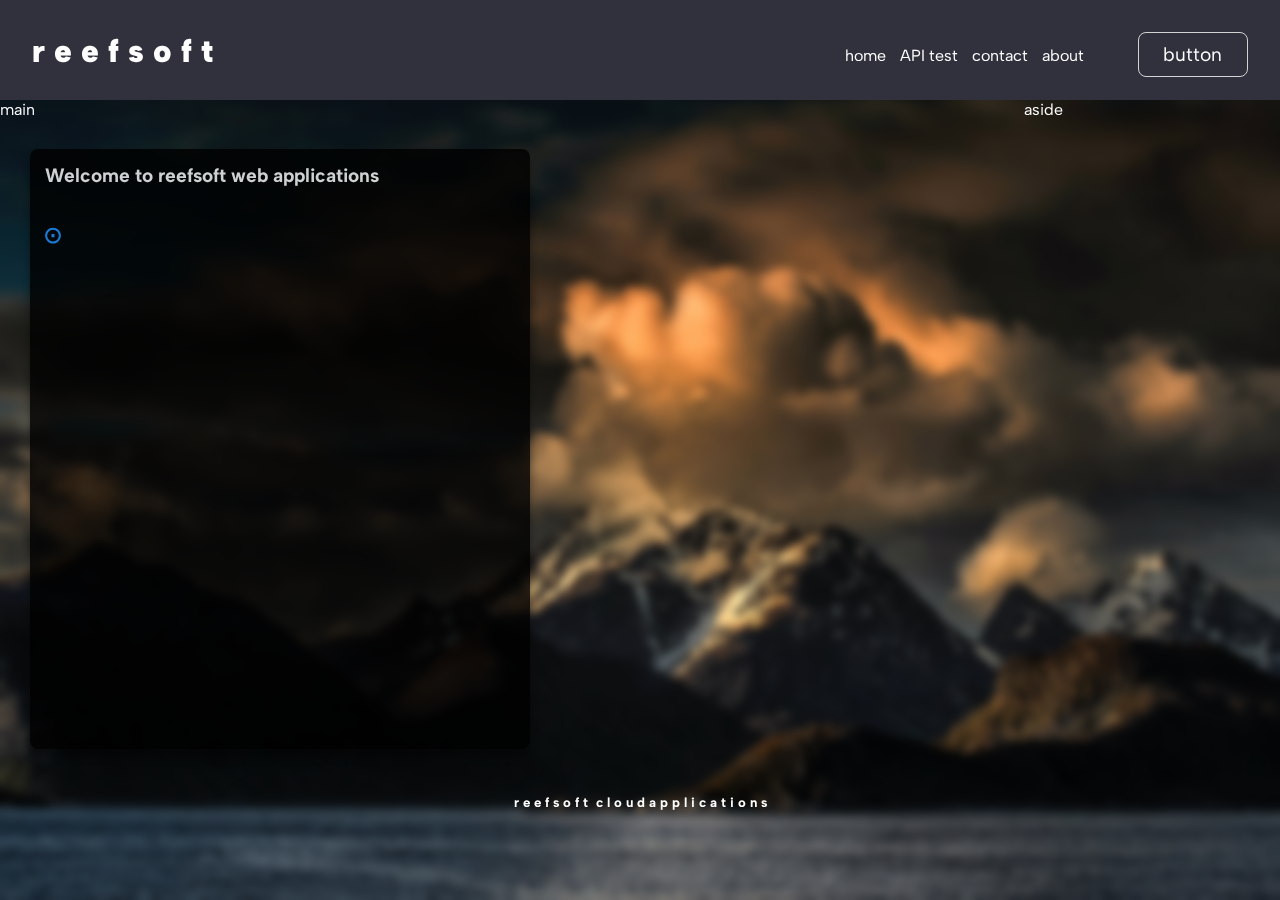
==== html/about.html @ 68220df8 "add contact.html and about.html" ====
<!DOCTYPE html>
<html lang="en">
	<head>
		<meta charset="UTF-8" />
		<meta name="viewport" content="width=device-width, initial-scale=1.0" />
		<link rel="stylesheet" href="/css/reset.css" />
		<link rel="stylesheet" href="/css/style.css" />
		<script type="module" src="/js/main.js"></script>

		<title>Document</title>
	</head>
	<body>
		<div class="wrapper">
			<header>
				<h2 class="site-name">r e e f s o f t</h2>

				<nav class="navigation">
					<a href="/index.html">home</a>
					<a href="/html/test.html">API test</a>
					<a href="/html/contact.html">contact</a>
					<a href="/html/about.html">about</a>
					<button id="btn-menu">button</button>
				</nav>
			</header>
			<main>
				main

				<div class="card-grid">
					<div class="card-style-main">
						<div class="card-content-main">
							<h3>Welcome to reefsoft web applications</h3>
							<br />

							<br />
							<h4>&xodot;</h4>
						</div>
					</div>
				</div>
			</main>
			<aside>aside</aside>
			<footer>
				<h5>r e e f s o f t &nbsp;c l o u d a p p l i c a t i o n s</h5>
			</footer>
		</div>
	</body>
</html>
---- css/style.css ----
@import url("https://fonts.googleapis.com/css2?family=Albert+Sans:wght@200&display=swap");

* {
	font-family: "Albert Sans", sans-serif;
	color: #fff;
}
body {
	background: url("/res/pexels-photo-3426361.jpeg") no-repeat;
	background-size: cover;
	backdrop-filter: blur(5px);
	overflow: auto;
	min-height: 100vh;
}
.wrapper {
	min-height: 100vh;
}
header {
	height: 100px;
	padding: 2em;
	background: #30313d;
	z-index: 99;
}
.site-name {
	width: 30%;

	font-size: 2em;
	text-decoration: none;
	font-weight: 900;
	user-select: none;
	float: left;
}
.navigation {
	width: 70%;
	text-align: right;
	float: left;
}
main {
	width: 80%;
	float: left;
}
aside {
	width: 20%;
	float: left;
}
footer {
	width: 100%;
	float: left;
	text-align: center;
	padding-top: 15px;
	padding-left: 15px;
	padding-right: 15px;
}
#btn-menu:hover {
	background: #d3d3d3;
	color: #30313d;
}
.navigation a {
	text-decoration: none;
	position: relative;
	margin-left: 10px;
}
.navigation a::before {
	content: "";
	position: absolute;
	width: 100%;
	height: 2px;
	border-radius: 4px;
	background-color: silver;
	bottom: 0;
	left: 0;
	transform-origin: right;
	transform: scaleX(0);
	transition: transform 0.3s ease-in-out;
}
.navigation a:hover::before {
	transform-origin: left;
	transform: scaleX(1);
}

#btn-menu {
	border: 1px solid #d3d3d3;
	border-radius: 8px;
	outline: 0;
	width: 110px;
	height: 45px;
	background: transparent;
	font-size: 1.2em;
	margin-left: 50px;
}
h2,
h3 {
	font-size: 1.2em;
}
h4::first-letter {
	color: dodgerblue;
}

.card-grid {
	display: grid;
	grid-template-columns: repeat(1, 1fr);
	grid-auto-rows: auto;
	grid-gap: 1rem;
}
.card-style-main {
	background-color: #000000;
	height: 600px;
	width: 500px;
	box-shadow: 0 8px 8px 0 rgba(0, 0, 0, 0.5);
	border-radius: 8px;
	text-align: left;
	opacity: 80%;
	margin: 30px;
}
.card-content-main {
	padding: 15px;
	height: 100px;
	overflow-wrap: normal;
}
table {
	border-collapse: collapse;
	background: linear-gradient(to bottom, rgba(255, 255, 255, 0.3), transparent);
	margin-top: 1em;
	margin-left: 1em;
	font-size: smaller;
}

th,
td {
	border-style: solid;
	border-width: 1px;
	border-color: #000000;
	padding-right: 1em;
	padding-left: 1em;
}

th {
	font-weight: bold;
	background: linear-gradient(to top, rgba(255, 255, 255, 0.3), transparent);
}
td {
	vertical-align: top;
}
@media only screen and (max-width: 620px) {
	.site-name,
	.navigation,
	main,
	aside {
		width: 100%;
	}
	#btn-menu,
	.navigation a {
		margin-left: 2px;
	}
}
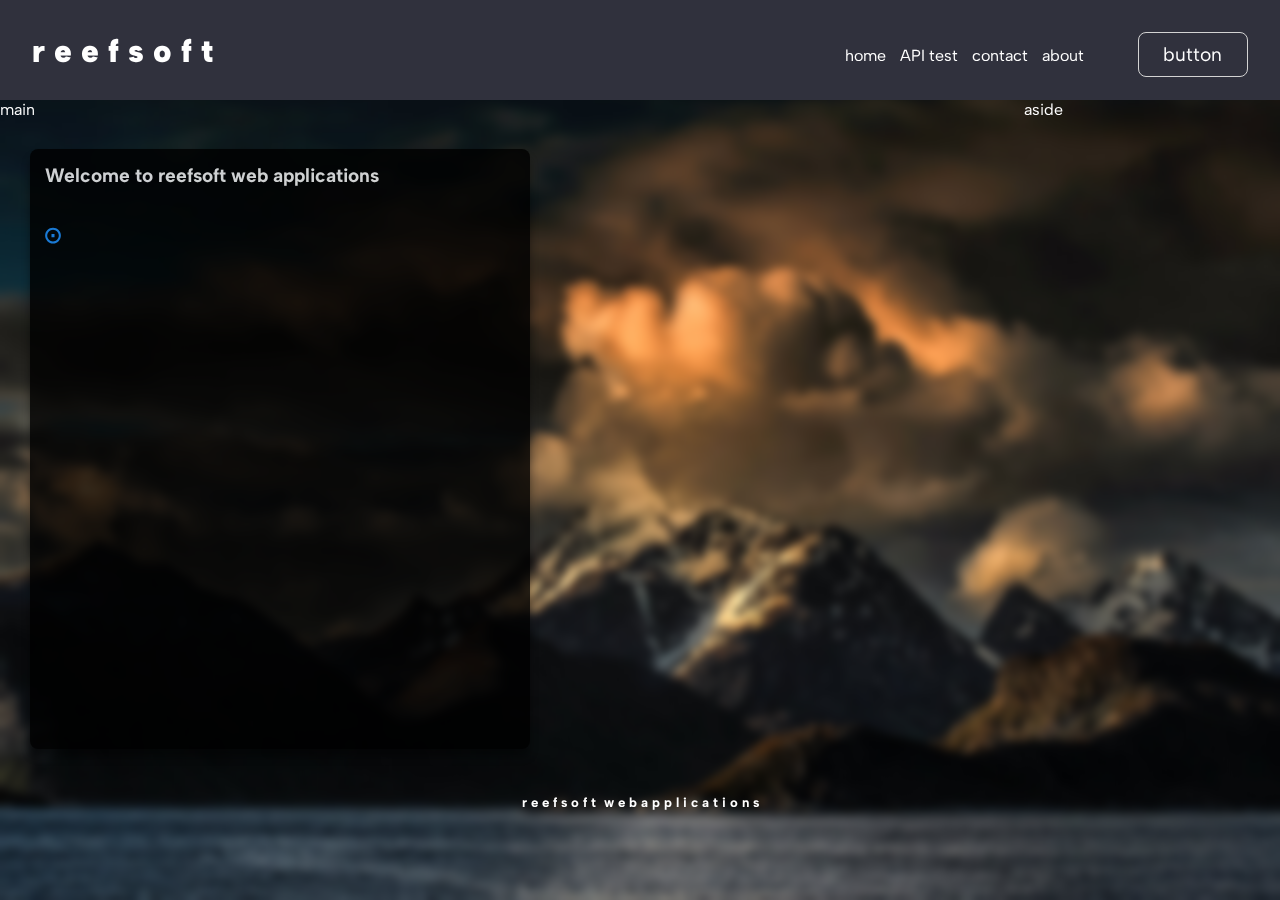
==== commit 8e72ddca: "changed text from cloud to webapplications" ====
--- a/html/about.html
+++ b/html/about.html
@@ -39,7 +39,7 @@
 			</main>
 			<aside>aside</aside>
 			<footer>
-				<h5>r e e f s o f t &nbsp;c l o u d a p p l i c a t i o n s</h5>
+				<h5>r e e f s o f t &nbsp;w e b a p p l i c a t i o n s</h5>
 			</footer>
 		</div>
 	</body>
